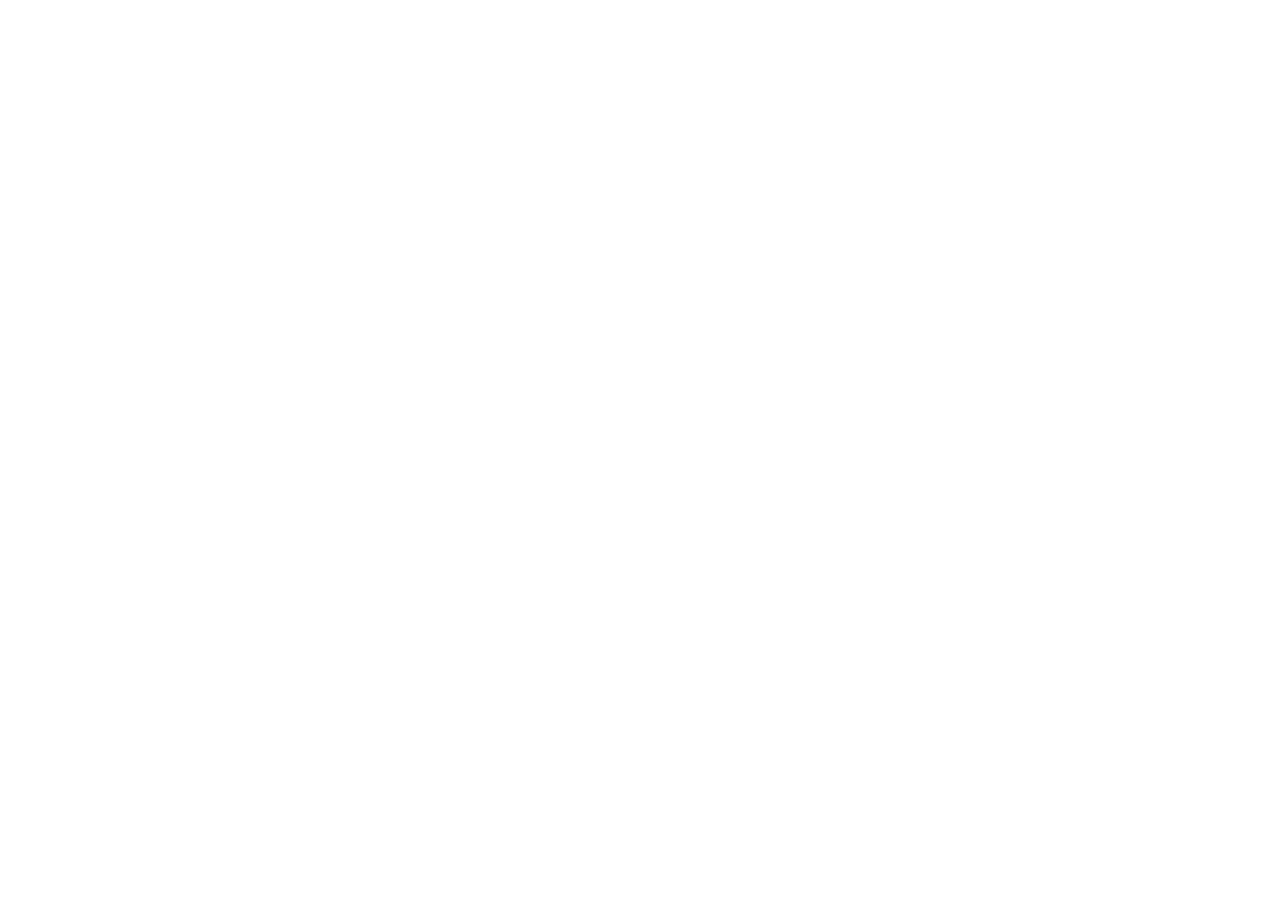
==== index.html @ 86bd1ef2 "initial" ====
<!DOCTYPE html>
<html lang="en">
<head>
    <meta charset="UTF-8">
    <meta http-equiv="X-UA-Compatible" content="IE=edge">
    <meta name="viewport" content="width=device-width, initial-scale=1.0">
    <script src="./assets/js/index.js"></script>
    <title>DOM project</title>
    <link rel="stylesheet" href="./assets/css/style.css">
</head>
<body>
    
</body>
</html>
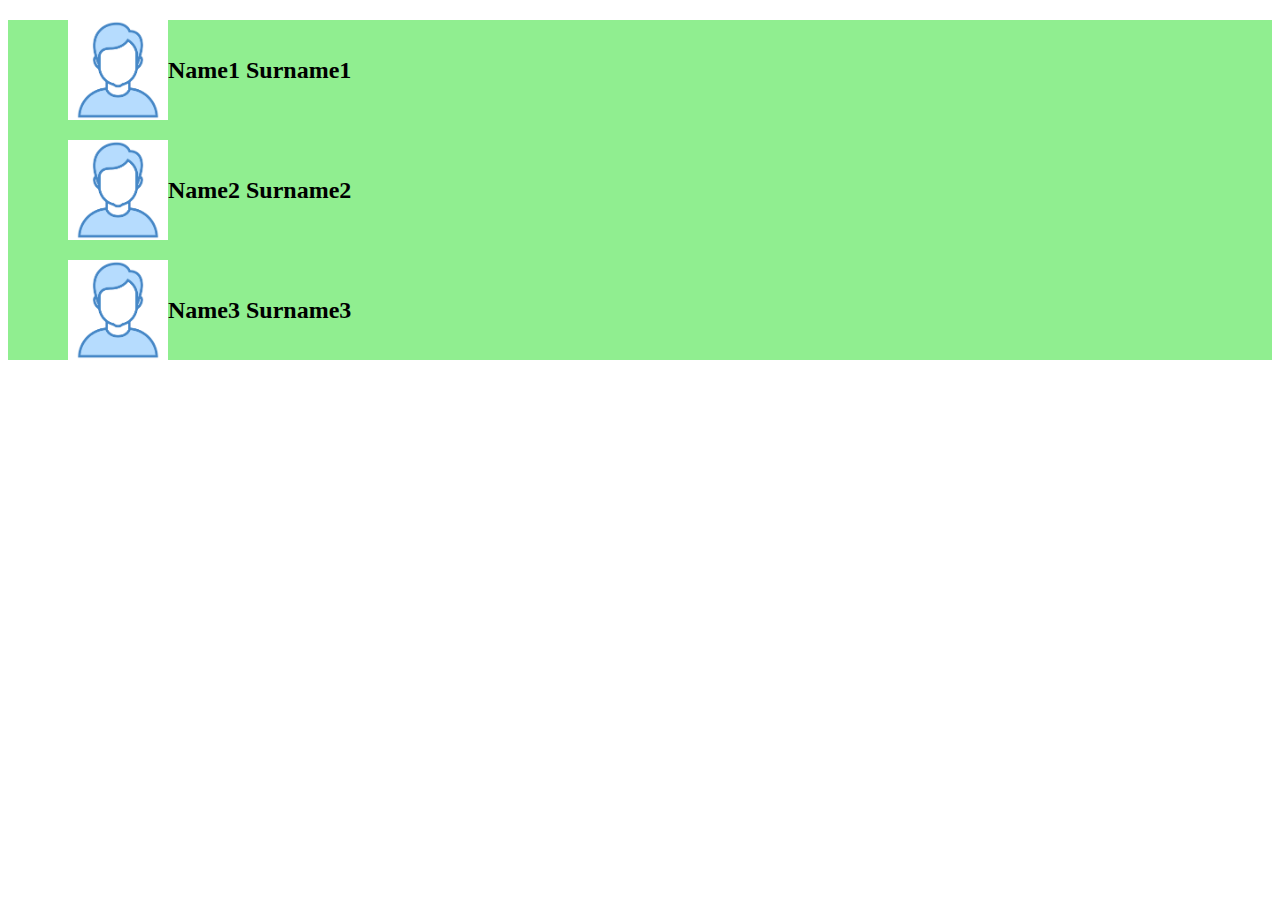
==== commit df4c43f7: "Structure with Functions" ====
--- a/index.html
+++ b/index.html
@@ -4,11 +4,14 @@
     <meta charset="UTF-8">
     <meta http-equiv="X-UA-Compatible" content="IE=edge">
     <meta name="viewport" content="width=device-width, initial-scale=1.0">
-    <script src="./assets/js/index.js"></script>
+    <script defer src="./assets/js/index.js"></script>
     <title>DOM project</title>
     <link rel="stylesheet" href="./assets/css/style.css">
 </head>
 <body>
-    
+    <!-- <h1>DOM</h1> -->
+    <ul id="userList">
+
+    </ul>
 </body>
 </html>--- a/assets/css/style.css
+++ b/assets/css/style.css
@@ -0,0 +1,26 @@
+
+.userCardWrapper{
+    display: flex;
+    align-items: center;
+    margin: 20px;
+}
+
+.userImgContainer{
+    height: 100px;
+    width: 100px;
+    overflow: hidden;
+}
+
+.userImage{
+    height: inherit;
+    width: inherit;
+    object-fit: cover;
+    position: absolute;
+}
+
+
+#userList {
+    margin: 0 auto;
+    background-color: lightgreen;
+    list-style: none;
+}